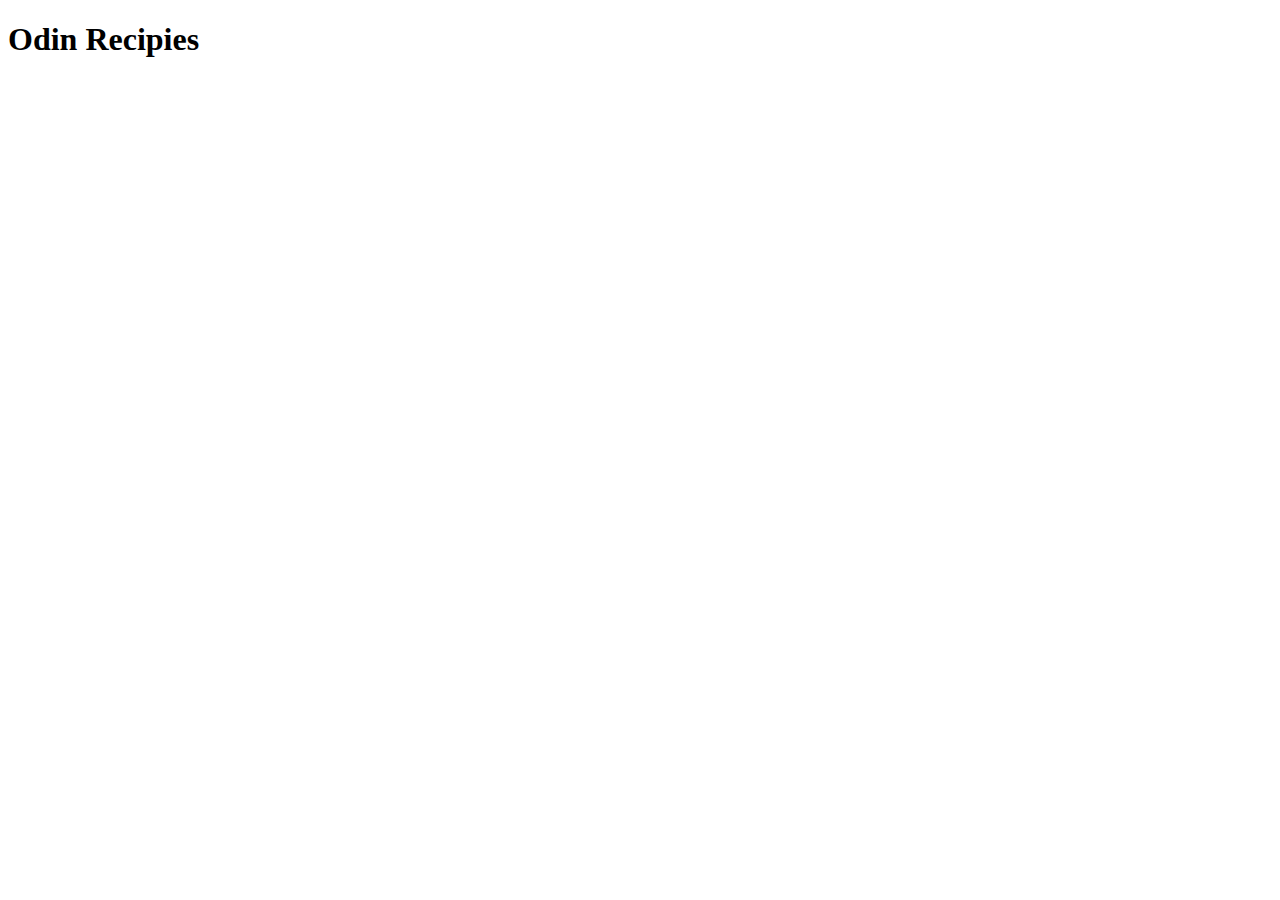
==== index.html @ 0b1f2bbd "Initial commit with README.md & index.html" ====
<!DOCTYPE html>
<html lang="en">
  <head>
    <meta charset="UTF-8" />
    <meta name="viewport" content="width=device-width, initial-scale=1.0" />
    <title>Odin Recipies</title>
  </head>
  <body>
    <h1>Odin Recipies</h1>
  </body>
</html>
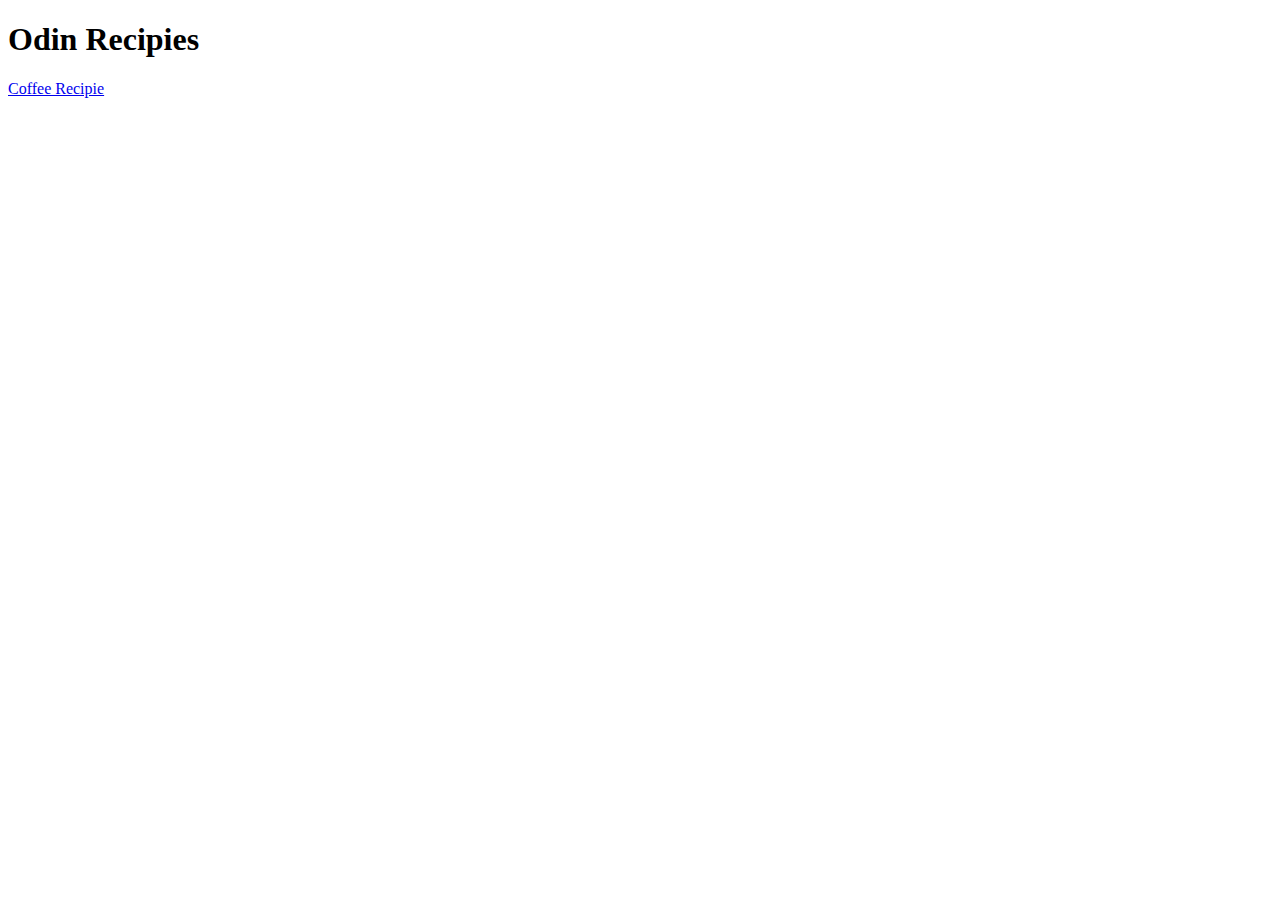
==== commit 14f29ca5: "First recipe linked with main file" ====
--- a/index.html
+++ b/index.html
@@ -7,5 +7,6 @@
   </head>
   <body>
     <h1>Odin Recipies</h1>
+    <a href="./recipies/coffee.html">Coffee Recipie</a>
   </body>
 </html>
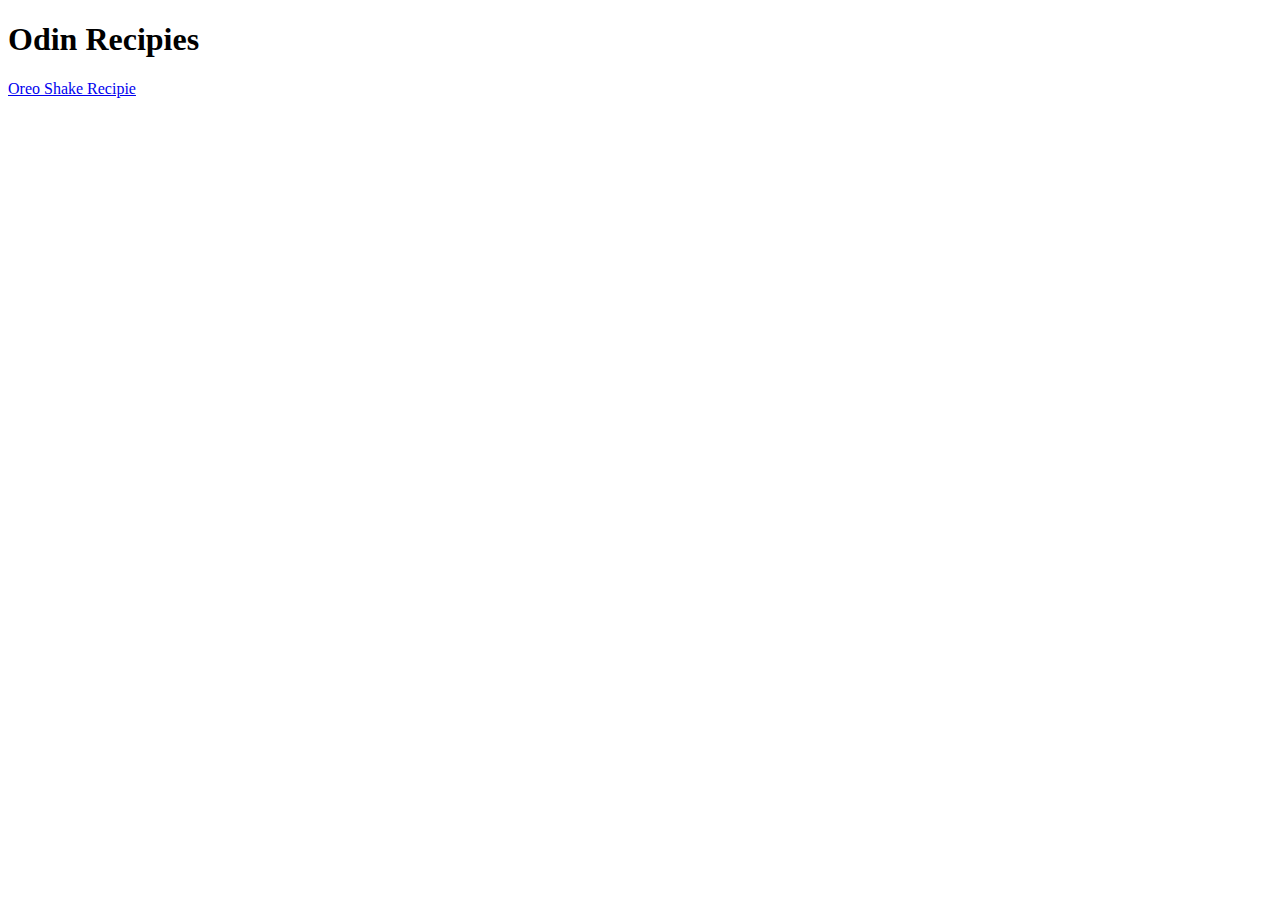
==== commit 5cbcba79: "Filled the first recipe page with all the required details" ====
--- a/index.html
+++ b/index.html
@@ -7,6 +7,6 @@
   </head>
   <body>
     <h1>Odin Recipies</h1>
-    <a href="./recipies/coffee.html">Coffee Recipie</a>
+    <a href="./recipies/oreo-shake.html">Oreo Shake Recipie</a>
   </body>
 </html>
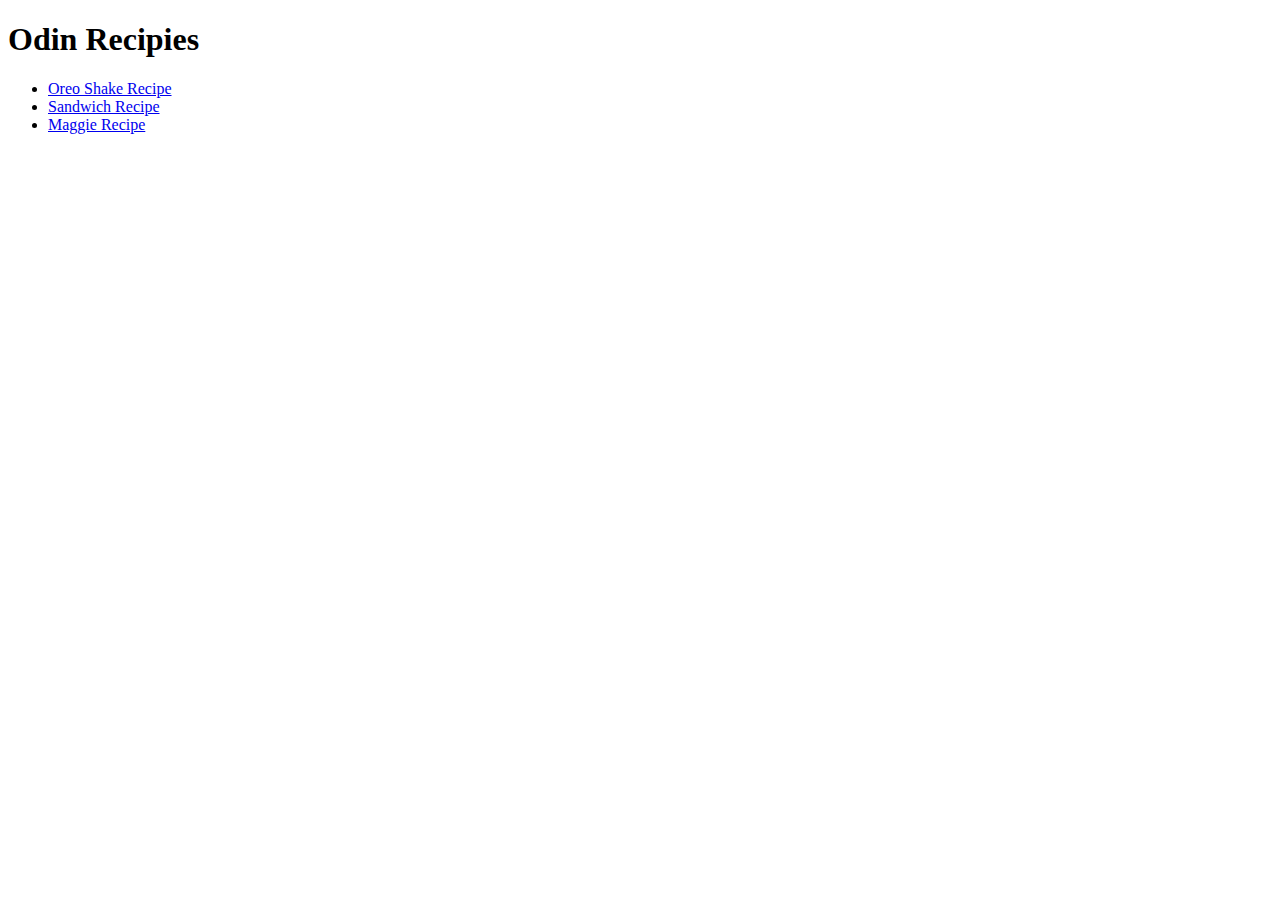
==== commit f69400f5: "Add 2 more recipies and given the structure accordingly" ====
--- a/index.html
+++ b/index.html
@@ -7,6 +7,10 @@
   </head>
   <body>
     <h1>Odin Recipies</h1>
-    <a href="./recipies/oreo-shake.html">Oreo Shake Recipie</a>
+    <ul>
+      <li><a href="./recipies/oreo-shake.html">Oreo Shake Recipe</a></li>
+      <li><a href="./recipies/sandwich.html">Sandwich Recipe</a></li>
+      <li><a href="./recipies/maggie.html">Maggie Recipe</a></li>
+    </ul>
   </body>
 </html>
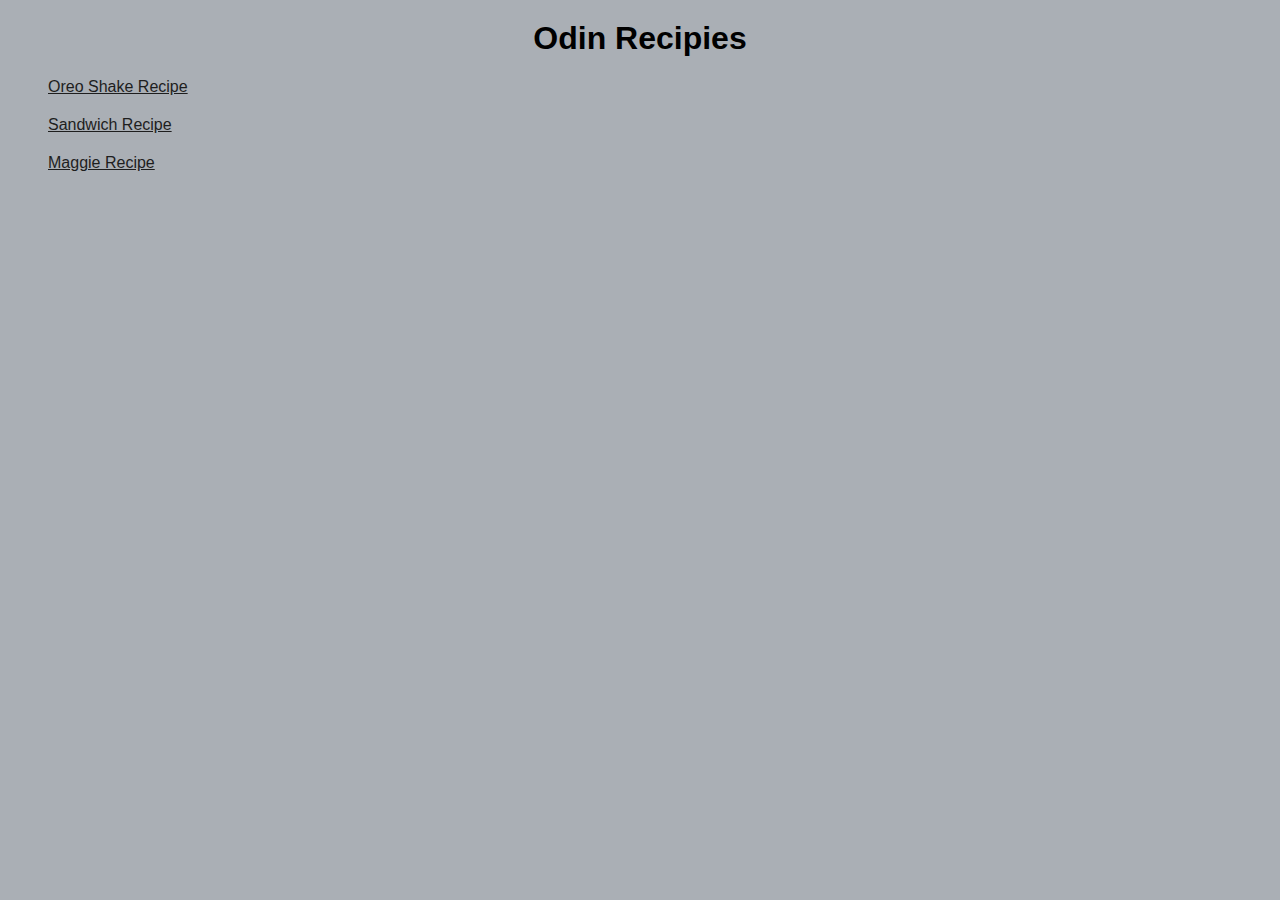
==== commit 99446289: "Odin-recipies - CSS start" ====
--- a/index.html
+++ b/index.html
@@ -4,9 +4,10 @@
     <meta charset="UTF-8" />
     <meta name="viewport" content="width=device-width, initial-scale=1.0" />
     <title>Odin Recipies</title>
+    <link rel="stylesheet" href="styles.css">
   </head>
   <body>
-    <h1>Odin Recipies</h1>
+    <h1 class="heading">Odin Recipies</h1>
     <ul>
       <li><a href="./recipies/oreo-shake.html">Oreo Shake Recipe</a></li>
       <li><a href="./recipies/sandwich.html">Sandwich Recipe</a></li>
--- a/styles.css
+++ b/styles.css
@@ -0,0 +1,27 @@
+* {
+    font-family: Arial, Helvetica, sans-serif;
+    background-color: #aaafb5;
+}
+
+.heading {
+    text-align: center;
+    margin-top: 20px;
+}
+
+li {
+    list-style-type: none;
+    margin: 20px 0;
+}
+
+li > a {
+    color: #1e1e1e;
+}
+
+li > a:hover,
+li > a:visited:hover{
+    color: #ff0000;
+}
+
+li > a:visited {
+    color: #3f5a64;
+}